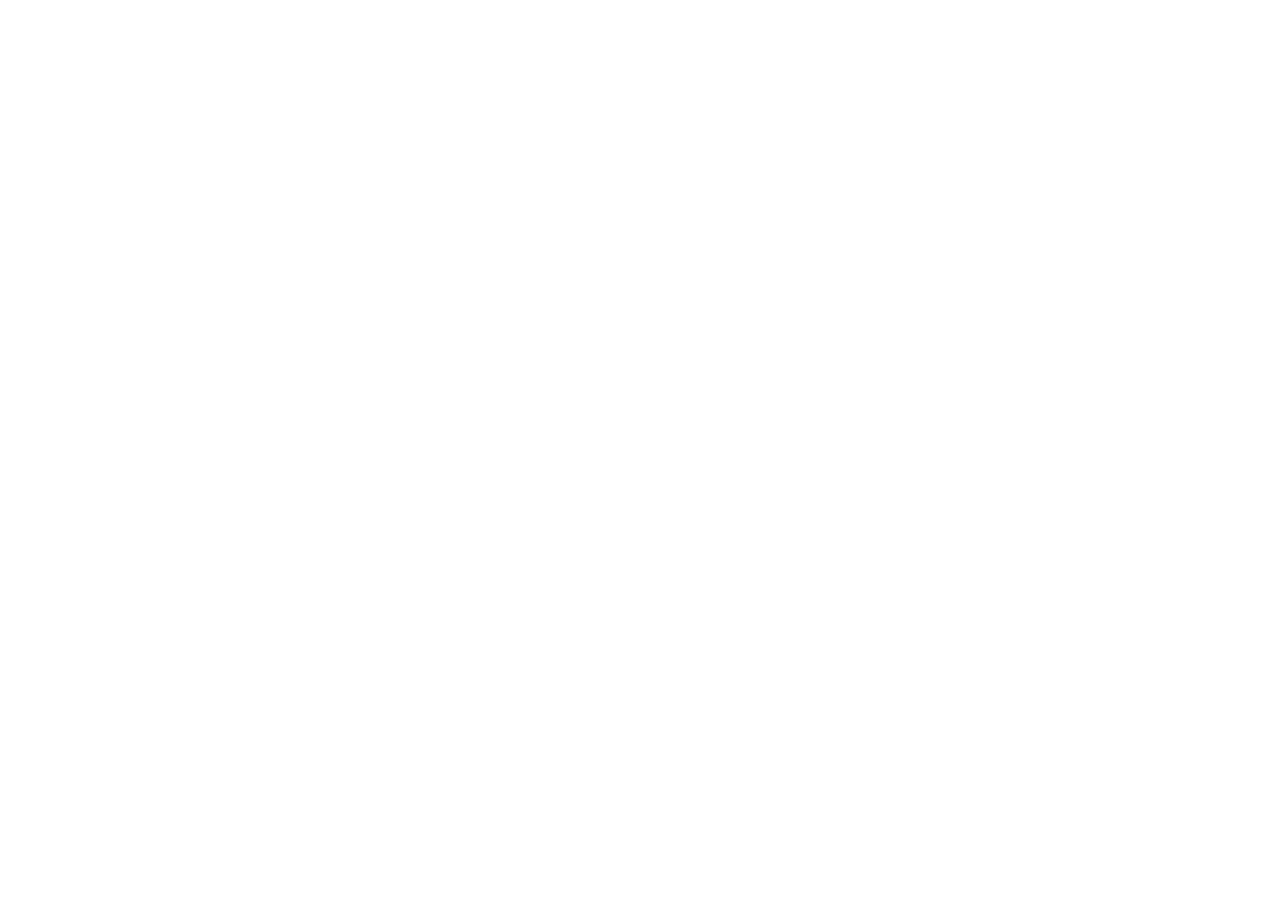
==== nosotros.html @ 35bfcfbe "primer commit" ====
<!DOCTYPE html>
<html lang="en">
<head>
  <meta charset="UTF-8">
  <meta name="viewport" content="width=device-width, initial-scale=1.0">
  <meta http-equiv="X-UA-Compatible" content="ie=edge">
  <link rel="stylesheet" href="./styles.css">
  <title>Document</title>
</head>
<body>

</body>
</html>
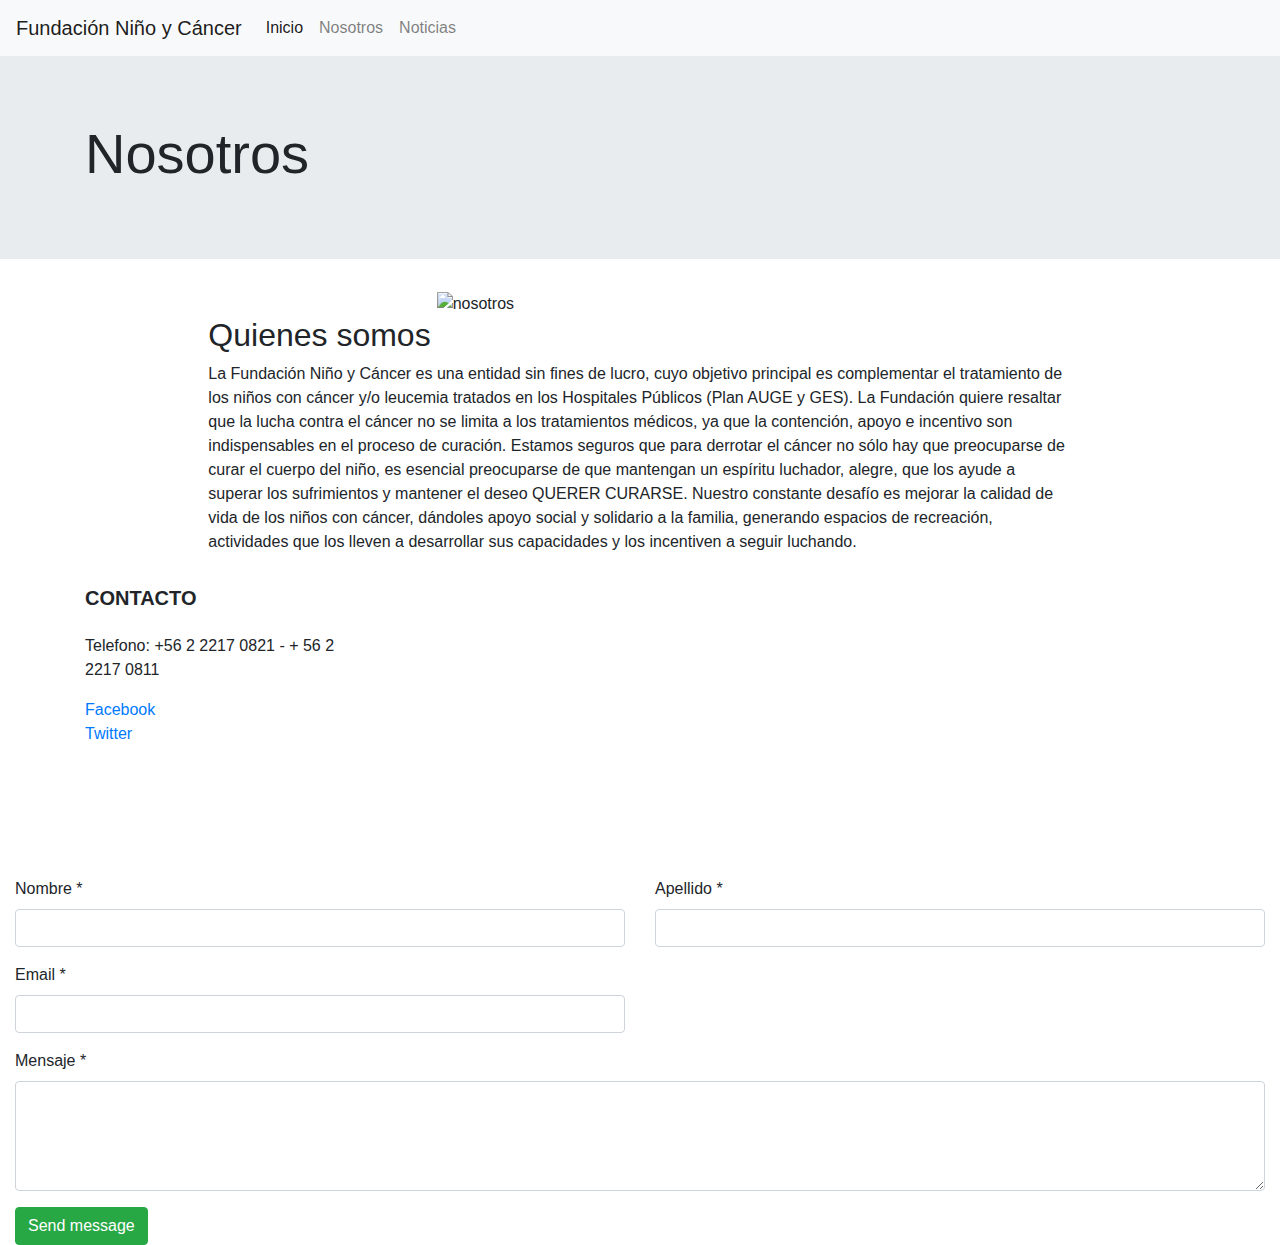
==== commit 504a16e9: "fix rss" ====
--- a/nosotros.html
+++ b/nosotros.html
@@ -4,10 +4,145 @@
   <meta charset="UTF-8">
   <meta name="viewport" content="width=device-width, initial-scale=1.0">
   <meta http-equiv="X-UA-Compatible" content="ie=edge">
+  <link rel="stylesheet" href="https://stackpath.bootstrapcdn.com/bootstrap/4.3.1/css/bootstrap.min.css" integrity="sha384-ggOyR0iXCbMQv3Xipma34MD+dH/1fQ784/j6cY/iJTQUOhcWr7x9JvoRxT2MZw1T" crossorigin="anonymous">
   <link rel="stylesheet" href="./styles.css">
-  <title>Document</title>
+  <title>Fundación Niño y Cáncer</title>
+</head>
+
 </head>
 <body>
 
+  <nav class="navbar navbar-expand-md navbar-light bg-light">
+      <a href="#" class="navbar-brand">Fundación Niño y Cáncer</a>
+      <button type="button" class="navbar-toggler" data-toggle="collapse" data-target="#navbarCollapse">
+          <span class="navbar-toggler-icon"></span>
+      </button>
+
+      <div class="collapse navbar-collapse" id="navbarCollapse">
+          <div class="navbar-nav">
+            <a href="index.html" class="nav-item nav-link active">Inicio</a>
+            <a href="nosotros.html" class="nav-item nav-link">Nosotros</a>
+            <a href="noticias.html" class="nav-item nav-link">Noticias</a>
+
+          <div class="navbar-nav ml-auto">
+
+          </div>
+      </div>
+  </nav>
+
+
+
+  <div class="jumbotron jumbotron-fluid">
+    <div class="container">
+      <h1 class="display-4">Nosotros</h1>
+    </div>
+  </div>
+
+
+  <div class="row justify-content-center">
+    <div class="col-sm-4">
+
+  <img class="img-fluid" src="./assets/nosotros.jpg" alt="nosotros">
+
+    </div>
+
+<div class="row justify-content-center">
+
+    <div class="col-sm-8 ">
+      <h2>Quienes somos</h2>
+      <p>La Fundación Niño y Cáncer es una entidad sin fines de lucro, cuyo objetivo principal es complementar el tratamiento de los niños con cáncer y/o leucemia tratados en los Hospitales Públicos (Plan AUGE y GES).
+La Fundación quiere  resaltar que la lucha contra el cáncer no se limita a los tratamientos médicos, ya que la contención, apoyo e incentivo son indispensables en el proceso de curación. Estamos seguros que para derrotar el cáncer no sólo hay que preocuparse de curar el cuerpo del niño, es esencial preocuparse de que mantengan un espíritu luchador, alegre, que los ayude a superar los sufrimientos y mantener el deseo QUERER CURARSE.
+Nuestro constante desafío es mejorar la calidad de vida de los niños con cáncer, dándoles apoyo social y solidario a la familia, generando espacios de recreación, actividades que los lleven a desarrollar sus capacidades y los incentiven a seguir luchando.</p>
+    </div>
+  </div>
+    </div>
+
+
+
+  <!-- Footer -->
+  <footer class="page-footer font-small indigo">
+      <div class="container text-center text-md-left">
+        <div class="row">
+          <div class="col-md-3 mx-auto">
+            <h5 class="font-weight-bold text-uppercase mt-3 mb-4">Contacto</h5>
+            <ul class="list-unstyled">
+              <li>
+                <p>Telefono: +56 2 2217 0821 - + 56 2 2217 0811</p>
+              </li>
+              <li>
+                <a href="https://www.facebook.com/ninoycancer/">Facebook</a>
+              </li>
+              <li>
+                <a href="https://twitter.com/funninocancer">Twitter</a>
+              </li>
+            </ul>
+          </div>
+          <hr class="clearfix w-100 d-md-none">
+          <div class="col-md-3 mx-auto">
+          </div>
+          <hr class="clearfix w-100 d-md-none">
+          <div class="col-md-3 mx-auto">
+          </div>
+          <hr class="clearfix w-100 d-md-none">
+          <div class="col-md-3 mx-auto">
+            <div class="iframe-container">
+      <iframe src="https://www.google.com/maps/embed?pb=!1m18!1m12!1m3!1d3331.5093060796576!2d-70.5393396850683!3d-33.383874501484044!2m3!1f0!2f0!3f0!3m2!1i1024!2i768!4f13.1!3m3!1m2!1s0x9662c952b6e45c13%3A0xe20a79d839401910!2sTupungato+10070%2C+Vitacura%2C+Regi%C3%B3n+Metropolitana!5e0!3m2!1ses-419!2scl!4v1556790973995!5m2!1ses-419!2scl" width="400" height="300" frameborder="0" style="border:0" allowfullscreen></iframe>
+            </div>
+          </div>
+        </div>
+      </div>
+  <div class="row"></div>
+  <div class="col mx-auto">
+    <form id="contact-form" method="post" action="contact.php" role="form">
+    <div class="messages"></div>
+    <div class="controls">
+        <div class="row">
+            <div class="col-6">
+                <div class="form-group">
+                    <label for="form_name">Nombre *</label>
+                    <input id="form_name" type="text" name="name" class="form-control"  required="required" data-error="Firstname is required.">
+                    <div class="help-block with-errors"></div>
+                </div>
+            </div>
+            <div class="col-6">
+                <div class="form-group">
+                    <label for="form_lastname">Apellido *</label>
+                    <input id="form_lastname" type="text" name="surname" class="form-control" required="required" data-error="Lastname is required.">
+                    <div class="help-block with-errors"></div>
+                </div>
+            </div>
+        </div>
+        <div class="row">
+            <div class="col-6">
+                <div class="form-group">
+                    <label for="form_email">Email *</label>
+                    <input id="form_email" type="email" name="email" class="form-control"  required="required" data-error="Valid email is required.">
+                    <div class="help-block with-errors"></div>
+                </div>
+            </div>
+        </div>
+        <div class=separador_footer></div>
+        <div class="row">
+            <div class="col-12">
+                <div class="form-group">
+                    <label for="form_message">Mensaje *</label>
+                    <textarea id="form_message" name="message" class="form-control"  rows="4" required="required" data-error="Please, leave us a message."></textarea>
+                    <div class="help-block with-errors"></div>
+                </div>
+            </div>
+        </div>
+        <div class="row">
+          <div class="col-12">
+              <input type="submit" class="btn btn-success btn-send" value="Send message">
+          </div>
+        </div>
+    </div>
+    </form>
+  </div>
+    </footer>
+
+  <script src="https://code.jquery.com/jquery-3.3.1.slim.min.js" integrity="sha384-q8i/X+965DzO0rT7abK41JStQIAqVgRVzpbzo5smXKp4YfRvH+8abtTE1Pi6jizo" crossorigin="anonymous"></script>
+  <script src="https://cdnjs.cloudflare.com/ajax/libs/popper.js/1.14.3/umd/popper.min.js" integrity="sha384-ZMP7rVo3mIykV+2+9J3UJ46jBk0WLaUAdn689aCwoqbBJiSnjAK/l8WvCWPIPm49" crossorigin="anonymous"></script>
+  <script src="https://stackpath.bootstrapcdn.com/bootstrap/4.1.3/js/bootstrap.min.js" integrity="sha384-ChfqqxuZUCnJSK3+MXmPNIyE6ZbWh2IMqE241rYiqJxyMiZ6OW/JmZQ5stwEULTy" crossorigin="anonymous"></script>
 </body>
 </html>
